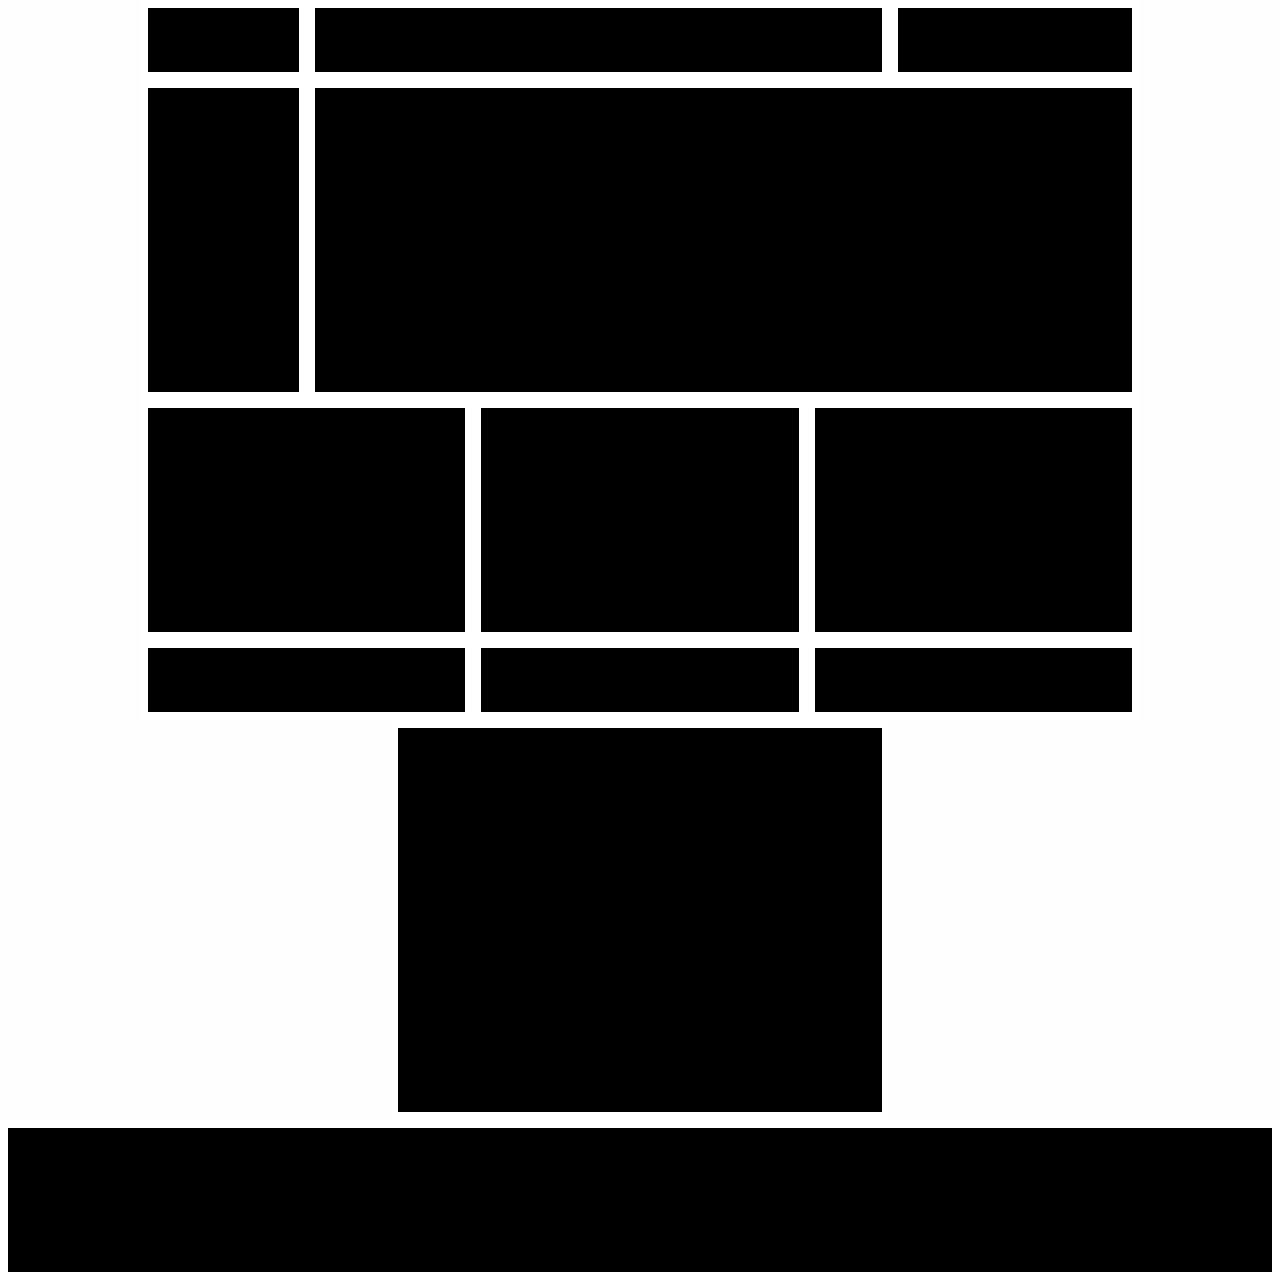
==== maqueta.html @ 7392c1ba "Cambios" ====
<!DOCTYPE html>
	<html class="no-js" lang="en" dir="ltr">

		<head>
			<meta charset="utf-8">
			<meta http-equiv="x-ua-compatible" content="ie=edge">
			<meta name="viewport" content="width=device-width, initial-scale=1.0">

			<title>Maquetación</title>

			<link rel="stylesheet" href="css/foundation.css">
			<link rel="stylesheet" href="css/jquery-ui.css">
			<link rel="stylesheet" href="foundation-icons/foundation-icons.css">

			<style>
				.fila-1, .fila-2, .fila-3, .fila-4, .fila-5, .fila-6 {
					background-color: #000000;
					border: 0.5em solid #FFFFFF;
				}

				.fila-1 {
					height: 5em;
				}

				.fila-2 {
					height: 20em;
				}

				.fila-3 {
					height: 15em;
				}

				.fila-4 {
					height: 5em;
				}

				.fila-5 {
					height: 25em;
				}

				.fila-6 {
					height: 10em;
				}
			</style>
		</head>

		<body>
			<div class="row">
				<div class="column small-12">
					<div class="row">
						<div class="column large-2 fila-1"></div>
						<div class="column large-7 fila-1"></div>
						<div class="column large-3 fila-1"></div>
					</div>

					<div class="row">
						<div class="column large-2 fila-2"></div>
						<div class="column large-10 fila-2"></div>
					</div>

					<div class="row">
						<div class="column large-4 fila-3"></div>
						<div class="column large-4 fila-3"></div>
						<div class="column large-4 fila-3"></div>
					</div>

					<div class="row">
						<div class="column large-4 fila-4"></div>
						<div class="column large-4 fila-4"></div>
						<div class="column large-4 fila-4"></div>
					</div>

					<div class="row">
						<div class="column large-6 large-offset-3 fila-5"></div>
					</div>
				</div>
			</div>

			<div class="row expanded">
				<div class="column large-12 fila-6"></div>
			</div>

			<script src="js/vendor/jquery.js"></script>
			<script src="js/vendor/what-input.js"></script>
			<script src="js/vendor/foundation.js"></script>
			<script src="js/jquery-ui.js"></script>
		</body>

</html>
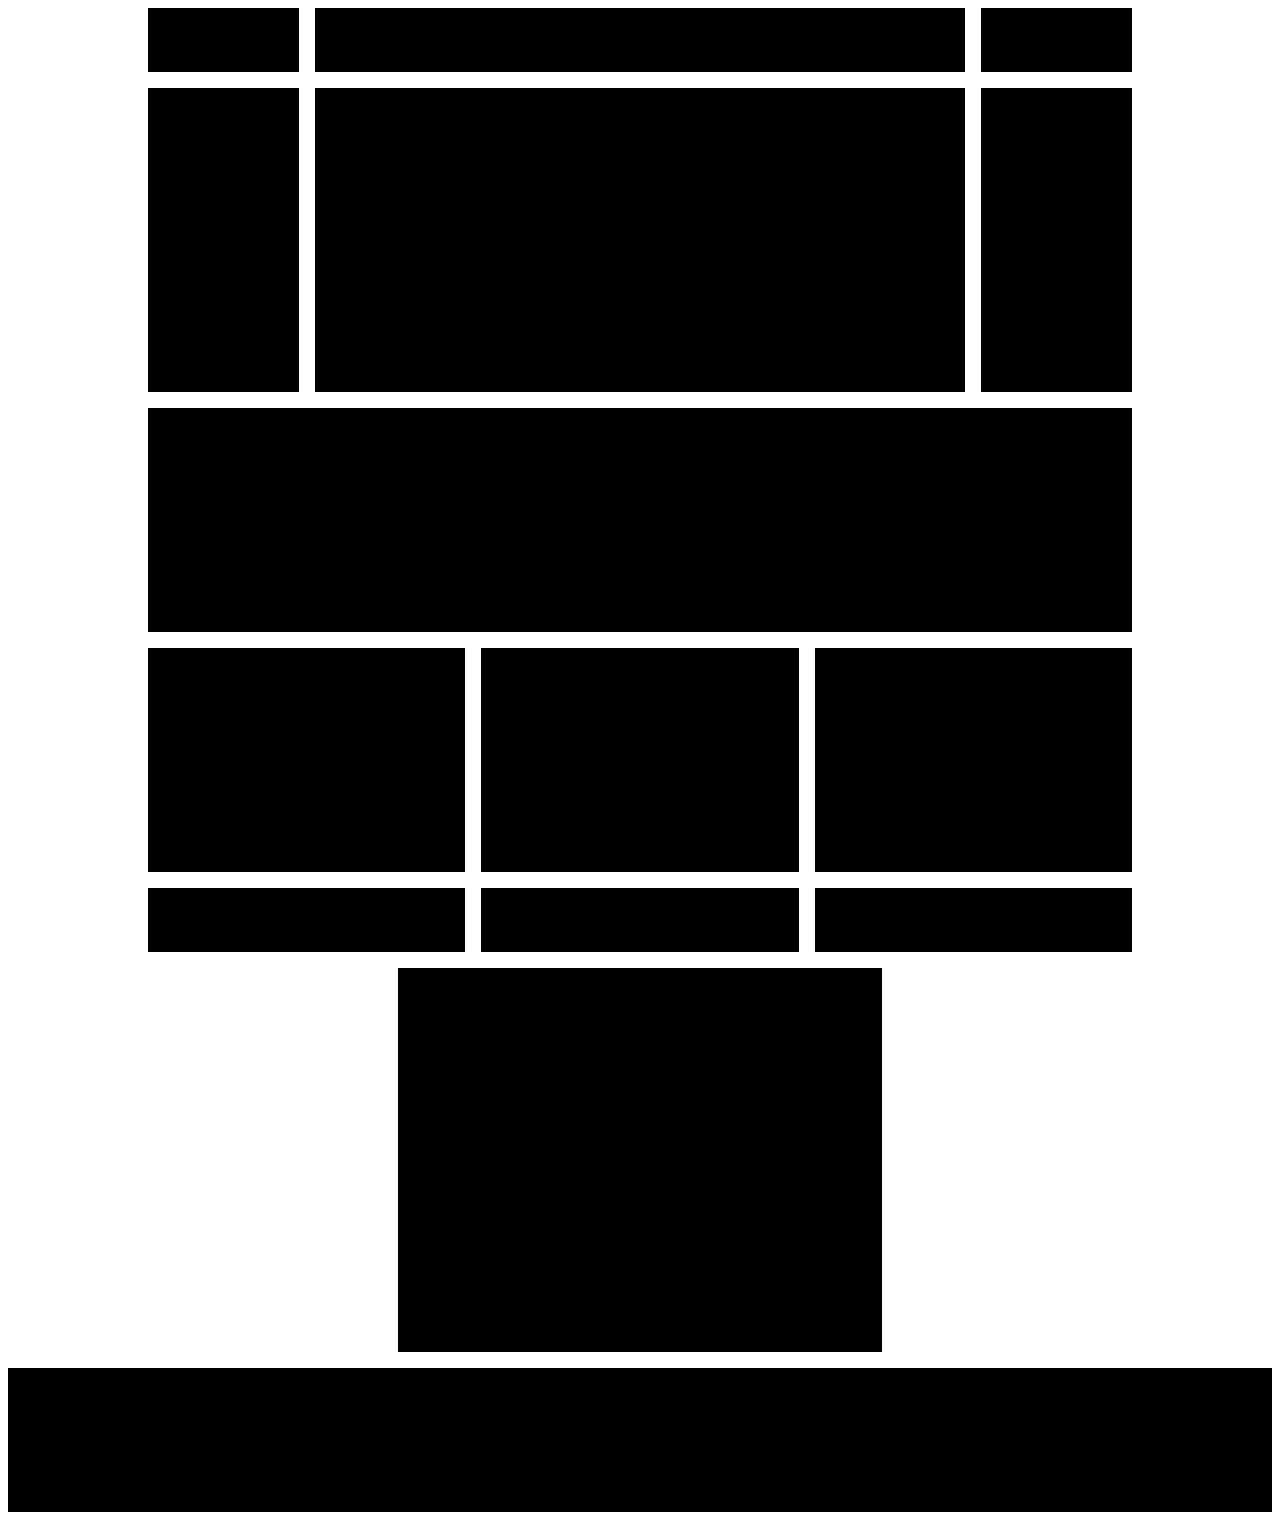
==== commit 2938ba6d: "Modificaciones generales" ====
--- a/maqueta.html
+++ b/maqueta.html
@@ -49,16 +49,19 @@
 				<div class="column small-12">
 					<div class="row">
 						<div class="column large-2 fila-1"></div>
-						<div class="column large-7 fila-1"></div>
-						<div class="column large-3 fila-1"></div>
+						<div class="column large-8 fila-1"></div>
+						<div class="column large-2 fila-1"></div>
 					</div>
 
 					<div class="row">
 						<div class="column large-2 fila-2"></div>
-						<div class="column large-10 fila-2"></div>
+						<div class="column large-8 fila-2"></div>
+						<div class="column large-2 fila-2"></div>
 					</div>
 
 					<div class="row">
+						<div class="column large-12 fila-3"></div>
+
 						<div class="column large-4 fila-3"></div>
 						<div class="column large-4 fila-3"></div>
 						<div class="column large-4 fila-3"></div>
